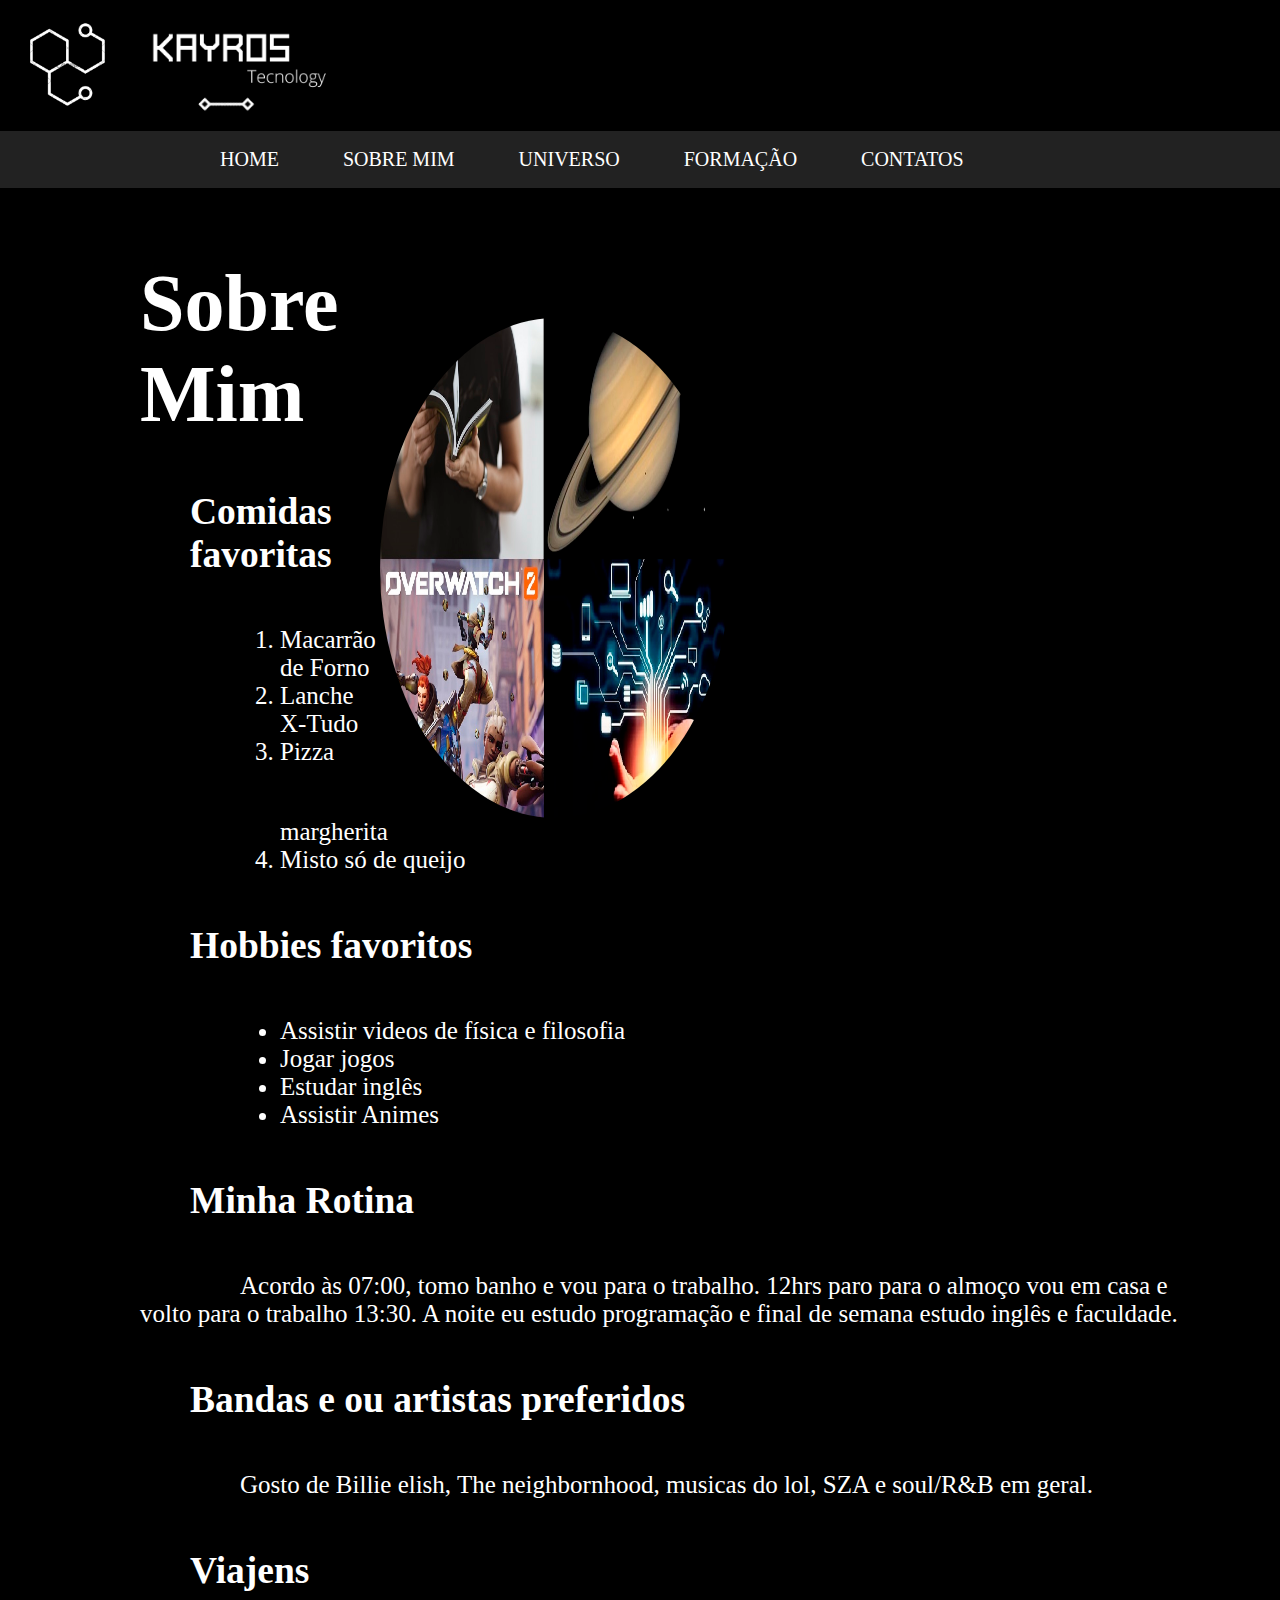
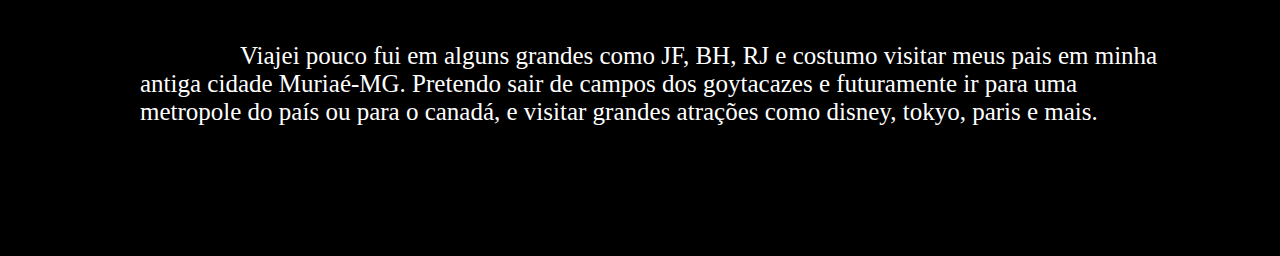
==== aboutMe.html @ 42b0a548 "Made css of other pages and add new functions" ====
<!DOCTYPE html>
<html>

<head>
    <style>
        h1 {
            font-size: 80px;
            margin-bottom: 50px;
        }
        h2{
            margin: 50px 50px 50px 50px;
        }
        li{
            margin-left: 100px;
        }
        li:hover{
            background-color:  black !important;
        }
        span{
            margin-left: 100px; 
        }
        .imgAbout{
            margin-top: 60px;
            margin-right: 450px;
            height: 500px;
            width: 350px;
            border-radius: 70%;
            float: right;
        }

    </style>
    <link rel="stylesheet" href="./style.css">
    <meta charset="UTF-8">
    <meta http-equiv="X-UA-Compatible" content="IE=edge">
    <title>Coisas favoritas</title>
</head>

<body>
    <div class=navtools>
        <img class="brand1" src="./brand.png" alt="logo empresa">
        <img class="brand2" src="./brand2.png" alt="logo empresa dois">
        <nav class="navtoolsbutton">
            <div>
                <ul class="ulNav">
                    <li class="liNav"><a class=buttonNav href="./index.html">HOME</a></li>
                    <li class="liNav"><a class=buttonNav href="">SOBRE MIM</a></li>
                    <li class="liNav"><a class=buttonNav href="./universe.html">UNIVERSO</a></li>
                    <li class="liNav"><a class=buttonNav href="./escolarity.html">FORMAÇÃO</a></li>
                    <li class="liNav"><a class=buttonNav href="./contact.html">CONTATOS</a></li>
                </ul>
            </div>
        </nav>
    </div>
    
    <div class="bodyInformation">
        <div>
            <img class="imgAbout" src="./aboutme.jpg" alt="foto de pessoa lendo, de saturno de um jogo e tecnologia abstrata">
            <h1>Sobre Mim</h1>
            <h2>Comidas favoritas</h2>
            <ol>
                <li class="simpleLi">Macarrão de Forno</li>
                <li class="simpleLi">Lanche X-Tudo</li>
                <li class="simpleLi">Pizza margherita</li>
                <li class="simpleLi">Misto só de queijo</li>
            </ol>
            
            <h2>Hobbies favoritos</h2>
            <ul>
                <li>Assistir videos de física e filosofia</li>
                <li>Jogar jogos</li>
                <li>Estudar inglês</li>
                <li>Assistir Animes</li>
            </ul>
        </div>
        <div>
            <h2>Minha Rotina</h2>
            <span>Acordo às 07:00, tomo banho e vou para o trabalho. 12hrs paro para o almoço vou em casa e volto para o
                trabalho 13:30. A noite eu estudo programação e final de semana estudo inglês e faculdade.</span>
        </div>
        <div>
            <h2>Bandas e ou artistas preferidos</h2>
            <span>Gosto de Billie elish, The neighbornhood, musicas do lol, SZA e soul/R&B em geral.</span>
        </div>
        <div>
            <h2>Viajens</h2>
            <span>Viajei pouco fui em alguns grandes como JF, BH, RJ e costumo visitar meus pais em minha antiga cidade
                Muriaé-MG. Pretendo sair de campos dos goytacazes e futuramente ir para uma metropole do país ou para o
                canadá, e visitar grandes atrações como disney, tokyo, paris e mais.</span>
        </div>
    </div>
</body>

</html>
---- style.css ----
/* Navbar and body */

body {
    background-color: rgb(0, 0, 0);
    margin: 0px 0px 0px 0px;
    color: white
}
.bodyInformation{
    margin: 70px 100px 130px 140px;
    font-size: 25px;
}

.brand1 {
    margin-top: 12px;
    width: 130px;

}

.brand2 {
    margin-top: 0px;
    width: 200px;

}

.buttonNav {
    color: white;
    text-decoration: none;
    padding: 15px 30px 15px 30px;
    margin-top: 200px;
}

.ulNav {
    margin-left: 150px;
        list-style: none;
}

.liNav {
    padding: 15px;
    margin: -15px;
    font-size: 20px;
    display: inline-block;
    text-align: center;
}

li:hover,
.activate {
    background-color: rgba(128, 128, 128, 0.568);
    transition: 0.5s;
    border-radius: 200px;

}

.titlebrand {
    font-size: 20px;
}

.navtools {
    padding-top: 10px
}

.navtoolsbutton {
    margin: 10px 0px 0px 0px;
    padding: 1px 0px 1px 0px;
    background-color: rgba(51, 51, 51, 0.658);
}

/*Index*/

.welcomePhrase {
    font-size: 90px;

}

.welcomeDiv {
    margin: 80px 80px 230px 100px;
}

.firstPhraseDiv {
  margin: 140px 0px 100px 1000px;
    padding-right: 100px;
    
    font-size: 25px;
}

.nome {
    font-size: 35px;
}

.gabriel {
    margin: 0px 150px 0px 180px;
    height: 550px;
    width: 400px;
    float: left;
    border-radius: 70%;
    border-top-left-radius: 90%;
    border-top-left-radius: 140%;
    border-bottom-right-radius: 140%;
}
.heraclito{
    margin-left: 500px;
}
/*aboutMe*/


/*Universe*/

.imgPag {
           
    margin: 70px 5px 10px 0px;
    border-radius: 5%;
}
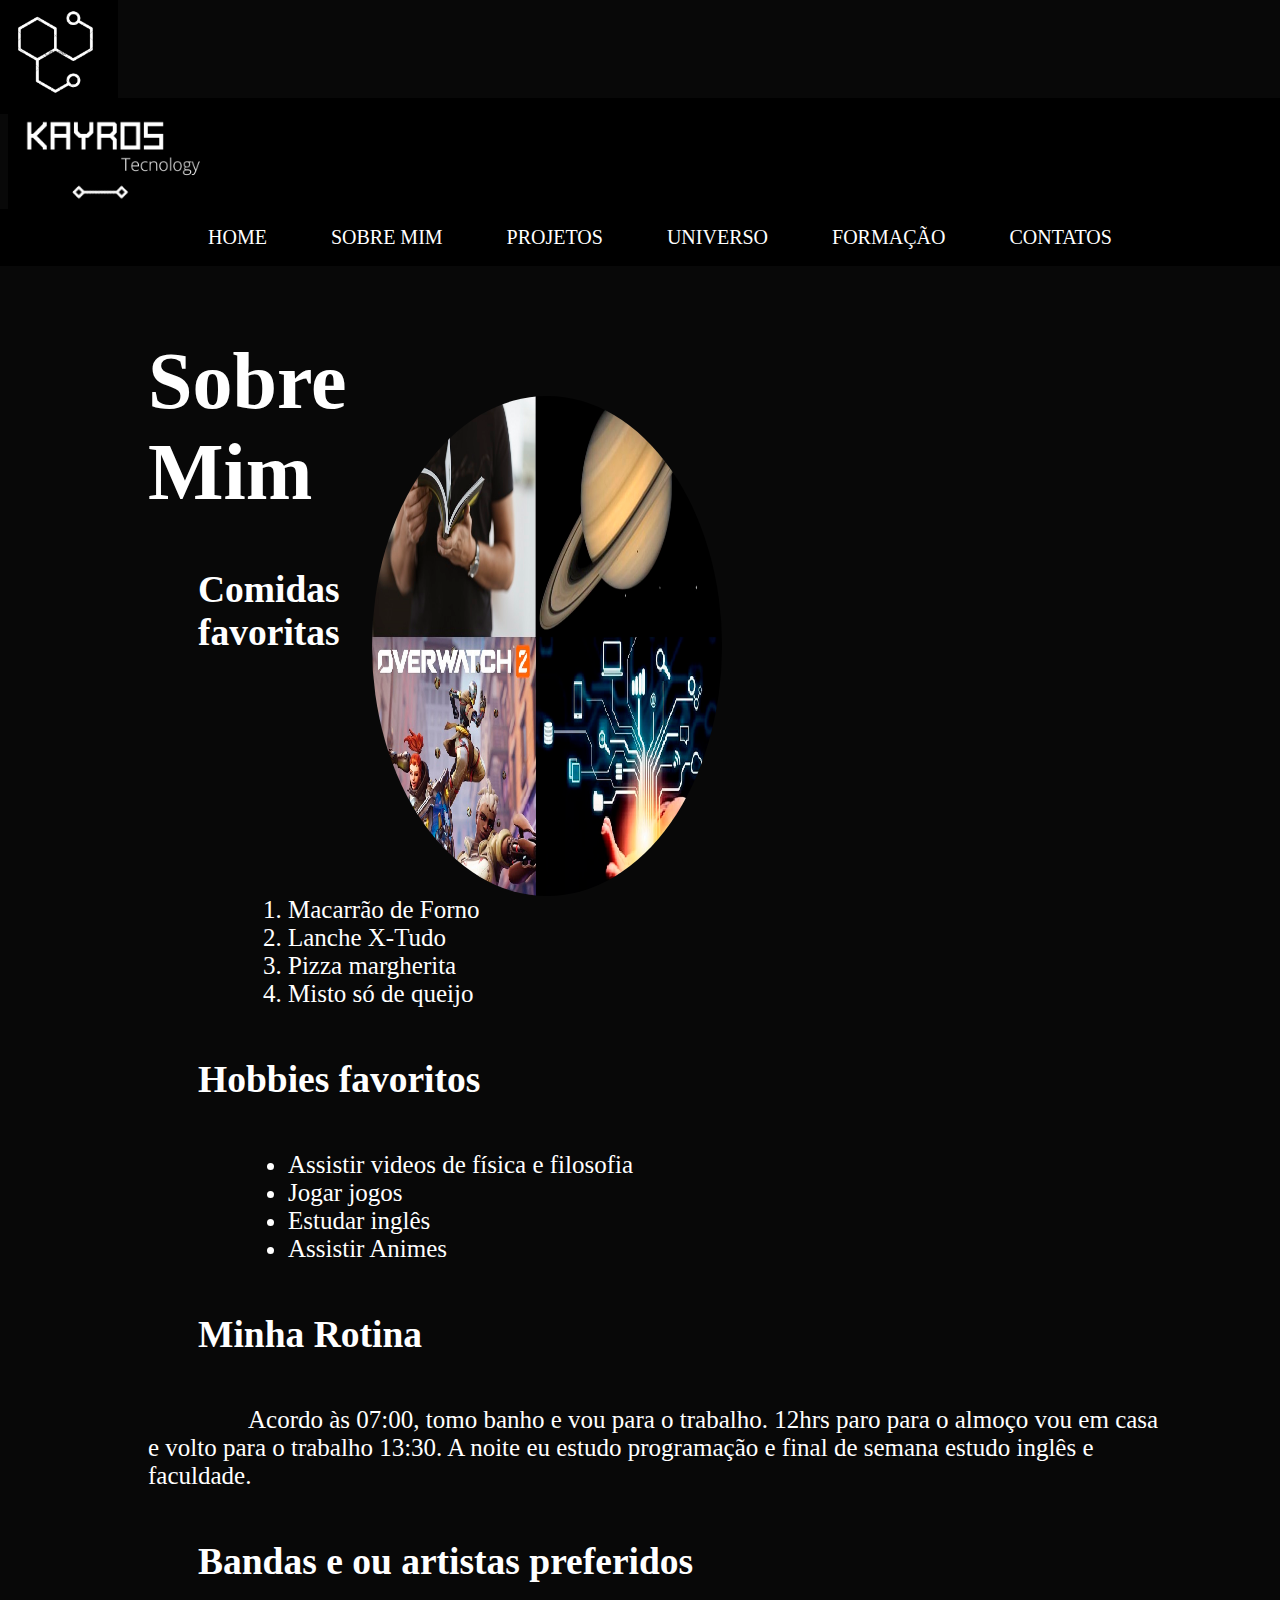
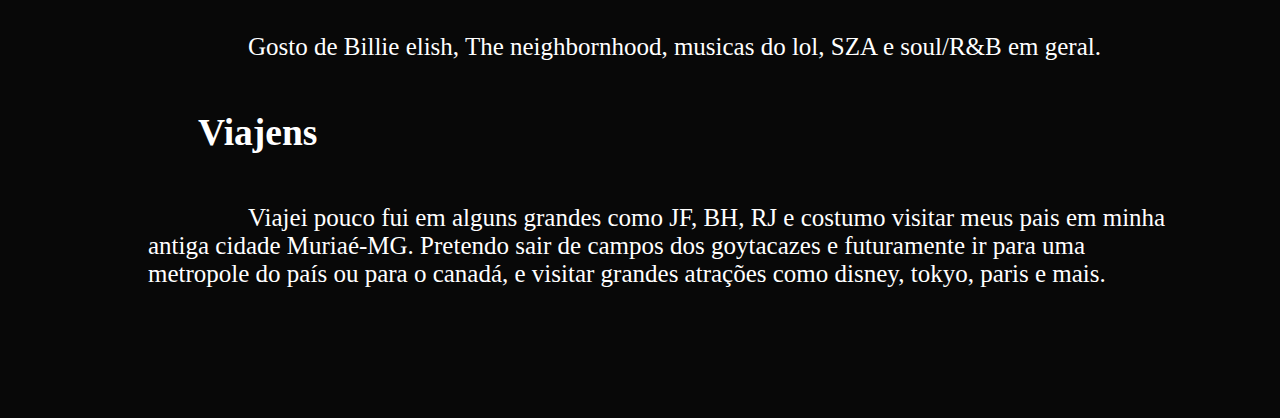
==== commit b2648725: "Adding new page project and exercise measurements" ====
--- a/aboutMe.html
+++ b/aboutMe.html
@@ -7,27 +7,22 @@
             font-size: 80px;
             margin-bottom: 50px;
         }
-        h2{
+
+        h2 {
             margin: 50px 50px 50px 50px;
         }
-        li{
+
+        li {
             margin-left: 100px;
         }
-        li:hover{
-            background-color:  black !important;
-        }
-        span{
-            margin-left: 100px; 
-        }
-        .imgAbout{
-            margin-top: 60px;
-            margin-right: 450px;
-            height: 500px;
-            width: 350px;
-            border-radius: 70%;
-            float: right;
+
+        li:hover {
+            background-color: rgb(8, 8, 8) !important;
         }
 
+        span {
+            margin-left: 100px;
+        }
     </style>
     <link rel="stylesheet" href="./style.css">
     <meta charset="UTF-8">
@@ -44,6 +39,7 @@
                 <ul class="ulNav">
                     <li class="liNav"><a class=buttonNav href="./index.html">HOME</a></li>
                     <li class="liNav"><a class=buttonNav href="">SOBRE MIM</a></li>
+                    <li class="liNav"><a class=buttonNav href="./projects.html">PROJETOS</a></li>
                     <li class="liNav"><a class=buttonNav href="./universe.html">UNIVERSO</a></li>
                     <li class="liNav"><a class=buttonNav href="./escolarity.html">FORMAÇÃO</a></li>
                     <li class="liNav"><a class=buttonNav href="./contact.html">CONTATOS</a></li>
@@ -51,10 +47,11 @@
             </div>
         </nav>
     </div>
-    
+
     <div class="bodyInformation">
         <div>
-            <img class="imgAbout" src="./aboutme.jpg" alt="foto de pessoa lendo, de saturno de um jogo e tecnologia abstrata">
+            <img class="imgAbout" src="./aboutme.jpg"
+                alt="foto de pessoa lendo, de saturno de um jogo e tecnologia abstrata">
             <h1>Sobre Mim</h1>
             <h2>Comidas favoritas</h2>
             <ol>
@@ -63,7 +60,7 @@
                 <li class="simpleLi">Pizza margherita</li>
                 <li class="simpleLi">Misto só de queijo</li>
             </ol>
-            
+
             <h2>Hobbies favoritos</h2>
             <ul>
                 <li>Assistir videos de física e filosofia</li>
@@ -88,6 +85,7 @@
                 canadá, e visitar grandes atrações como disney, tokyo, paris e mais.</span>
         </div>
     </div>
+    
 </body>
 
 </html>--- a/style.css
+++ b/style.css
@@ -1,24 +1,31 @@
 /* Navbar and body */
 
 body {
-    background-color: rgb(0, 0, 0);
-    margin: 0px 0px 0px 0px;
+    margin-top: -10px;
+    background-color: rgb(8, 8, 8);
     color: white
 }
-.bodyInformation{
+
+.bodyInformation {
     margin: 70px 100px 130px 140px;
     font-size: 25px;
 }
 
 .brand1 {
-    margin-top: 12px;
     width: 130px;
+    background-color: black;
+    margin-left: -20px;
+    margin-right: -10px;
+    margin-bottom: -20px;
+    padding: 10px 0px 10px 0px;
 
 }
 
 .brand2 {
-    margin-top: 0px;
+    margin-bottom: -20px;
     width: 200px;
+    padding: 0px 1583px 10px 0px;
+    background-color: black;
 
 }
 
@@ -30,8 +37,8 @@
 }
 
 .ulNav {
-    margin-left: 150px;
-        list-style: none;
+    margin-left: 140px;
+    list-style: none;
 }
 
 .liNav {
@@ -59,9 +66,9 @@
 }
 
 .navtoolsbutton {
-    margin: 10px 0px 0px 0px;
+    margin: 10px -10px 0px -10px;
     padding: 1px 0px 1px 0px;
-    background-color: rgba(51, 51, 51, 0.658);
+    background-color: black;
 }
 
 /*Index*/
@@ -76,9 +83,9 @@
 }
 
 .firstPhraseDiv {
-  margin: 140px 0px 100px 1000px;
+    margin: 140px 0px 100px 1000px;
     padding-right: 100px;
-    
+
     font-size: 25px;
 }
 
@@ -96,16 +103,50 @@
     border-top-left-radius: 140%;
     border-bottom-right-radius: 140%;
 }
-.heraclito{
+
+.heraclito {
     margin-left: 500px;
 }
+
 /*aboutMe*/
 
+.imgAbout {
+    margin-top: 60px;
+    margin-right: 450px;
+    height: 500px;
+    width: 350px;
+    border-radius: 70%;
+    float: right;
+}
 
 /*Universe*/
 
 .imgPag {
-           
+
     margin: 70px 5px 10px 0px;
     border-radius: 5%;
+}
+
+/*Projects*/
+
+.openning{
+    color: black;
+    max-width: 80%;
+    margin: 0 auto;
+    background-color: white;
+    text-align: center;
+}
+
+.content{
+    margin: 30px auto;
+    background-color: purple;
+    max-width: 90vw;
+}
+
+.card{
+    width: 20vw;
+    height: 100px;
+    margin: 1vw 1.25vw;
+    background-color: white;
+    float: left;
 }